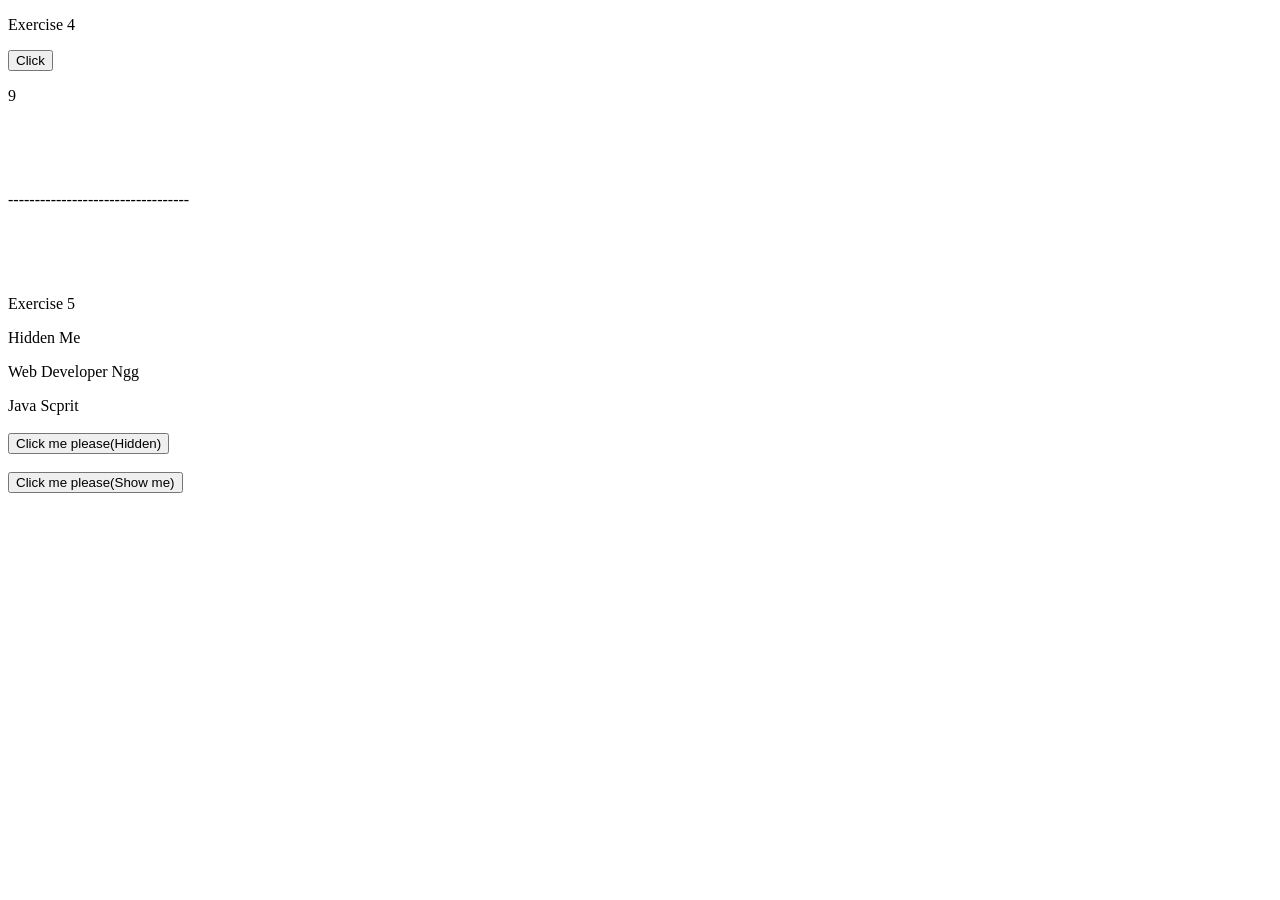
==== js1.html @ e54e0bf5 "init" ====
<!DOCTYPE html>
<html>

<head>
    <title>Js Outside </title>
    <script src="js1.js"></script>

    <style>
        #div1 {
            visibility: hidden;
        }
        
        #div {
            visibility: visible;
        }
    </style>
</head>

<body>

    <p>Exercise 4</p>
    <button onclick="increaseCounter()" type="button">Click</button>
    <p id="count">9</p>

    <br><br><br>

    <p>----------------------------------</p>

    <br><br><br>
    <p>Exercise 5</p>
    <div id="div">
        <p>Hidden Me</p>
        <p>Web Developer Ngg</p>
        <h>Java Scprit </h>
    </div>
    <br>
    <button type="button" onclick="myfunction()">Click me please(Hidden)</button>

    <br><br>

    <button type="button" onclick="myfunction1()">Click me please(Show me)</button>
    <div id="div1">
        <p>Show Me</p>
        <p>Web Developer Ngg</p>
        <h>Java Scprit </h>
    </div>
</body>

</html>
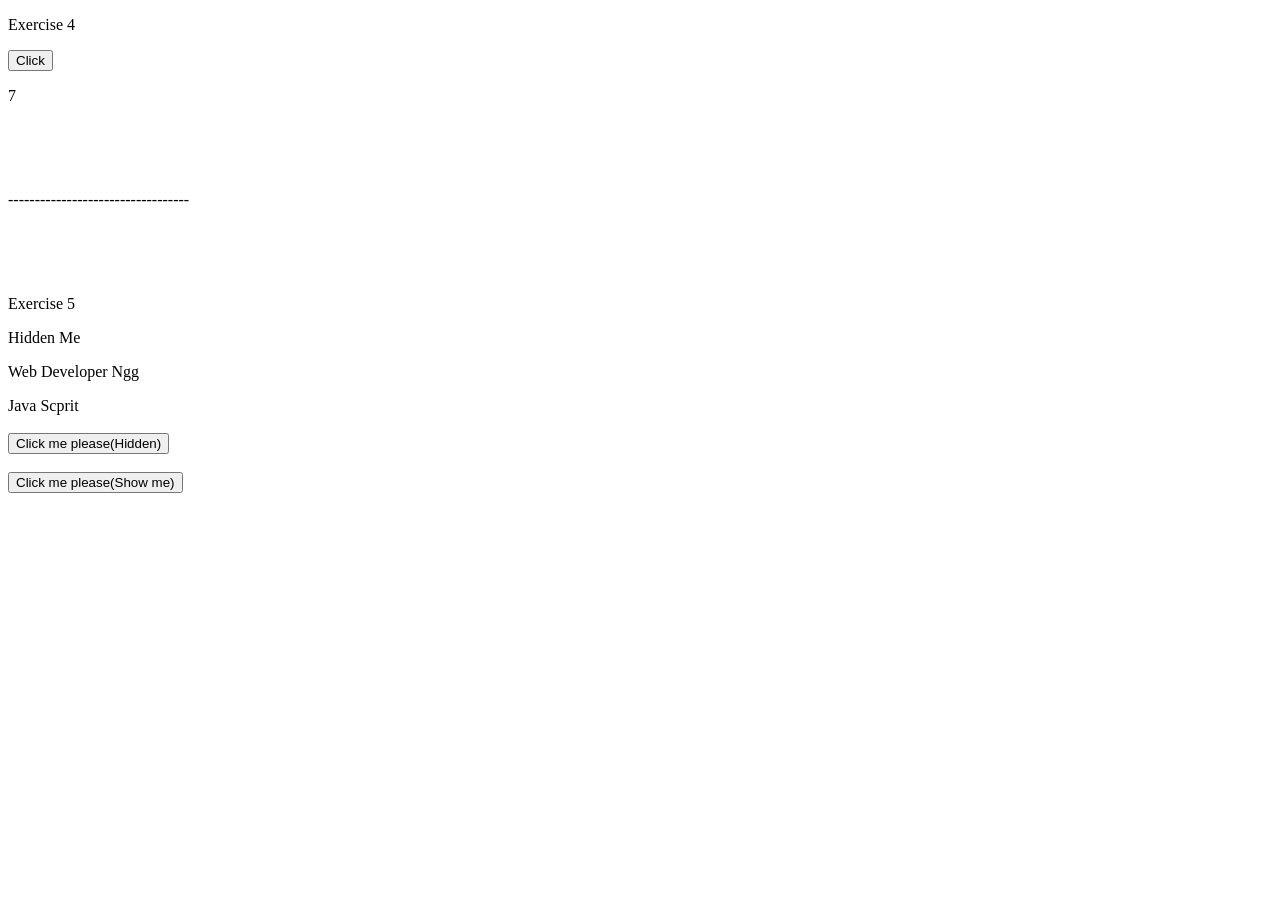
==== commit 59745132: "ADVANCED" ====
--- a/js1.html
+++ b/js1.html
@@ -20,7 +20,7 @@
 
     <p>Exercise 4</p>
     <button onclick="increaseCounter()" type="button">Click</button>
-    <p id="count">9</p>
+    <p id="count">7</p>
 
     <br><br><br>
 
